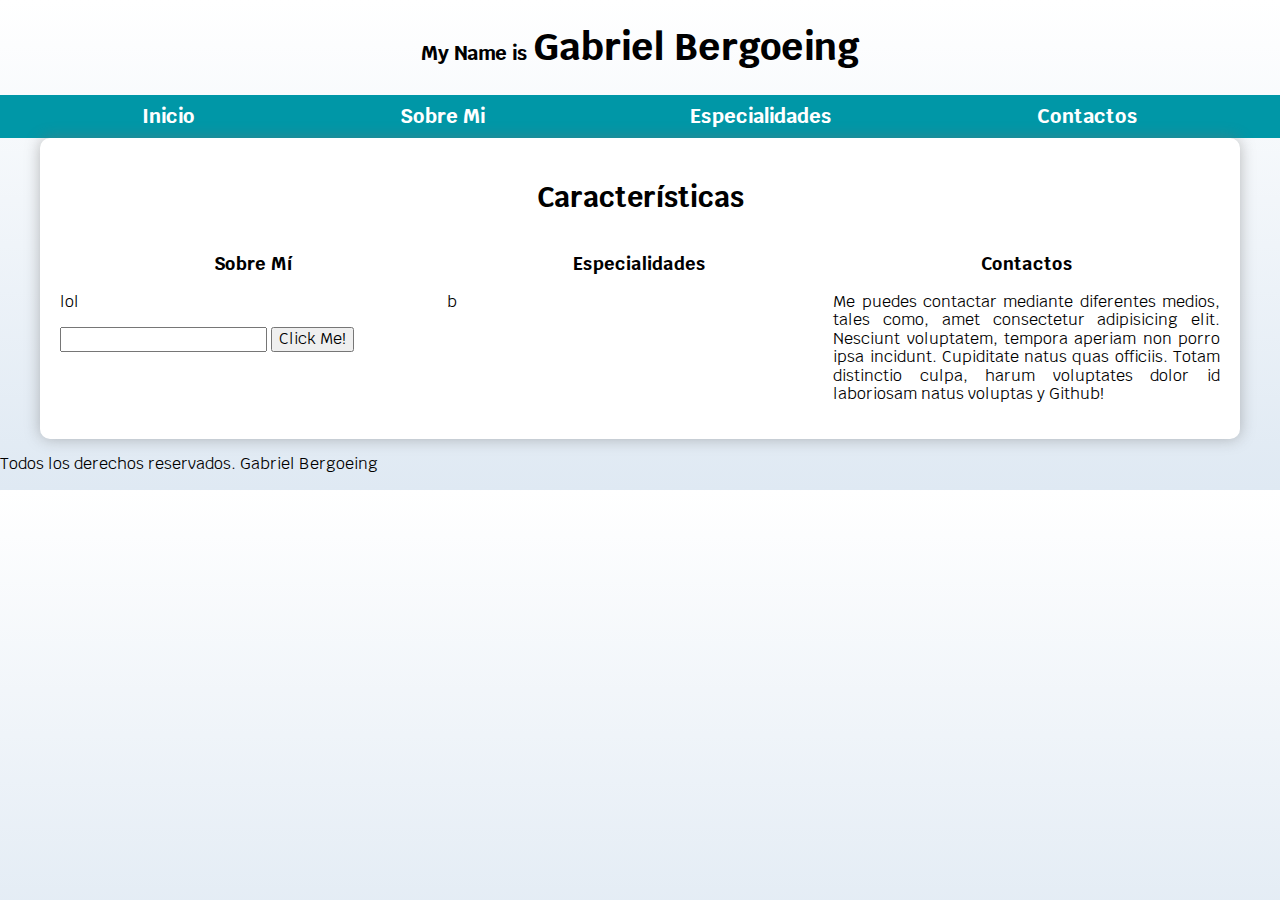
==== index.html @ 2e9f35ca "feat: added button" ====
<!DOCTYPE html>
<html lang="en">
<head>
    <meta charset="UTF-8">
    <meta name="viewport" content="width=device-width, initial-scale=1.0">
    <title>Gabriel Bergoeing</title>

    <!-- Preload css, textfont Krub & styles -->
    <link rel="preload" href="css/normalize.css" as="style">
    <link href="css/normalize.css" rel="stylesheet">
    <link href="https://fonts.googleapis.com/css2?family=Krub:wght@400;700&display=swap" rel="stylesheet">
    <link rel="preload" href="css/styles.css" as="style">
    <link href="css/styles.css" rel="stylesheet">
</head>
<body>
    <header>
        <h1 class="titulo"><span>My Name is </span>Gabriel Bergoeing</h1>
    </header>
    <!-- Navigation Bar -->
    <div class="nav-bg">
        <nav class="navegacion-principal contenedor">
            <a href="#">Inicio</a>
            <a href="about.html">Sobre Mi</a>
            <a href="#">Especialidades</a>
            <a href="#">Contactos</a>
        </nav>
    </div>
    
    <!-- Introductory Block -->
    <main class="contenedor sombra">
        <h2>Características</h2>
        <div class="secciones">
            <section class="slice">
                <h3>Sobre Mí</h3>
                <p>
                    lol
                </p>

                <!-- Cool button -->
                <script type="text/javascript">
                    window.addEventListener("load", onLoadHandler);
                    function onLoadHandler(){
                        let button = document.getElementById("cool-button");
                        button.addEventListener("click",buttonClick);
                    }
                    function buttonClick(e){
                        let input = document.getElementById("cool-text");
                        input.value = "Hello world!";
                    }
                </script>
                <div>
                    <input type="text" id="cool-text">
                    <button id="cool-button">Click Me!</button>
                </div>

            </section>

            <section class="slice">
                <h3>Especialidades</h3>
                <p>
                    b
                </p>
            </section>

            <section class="slice">
                <h3>Contactos</h3>
                <p>
                    Me puedes contactar mediante diferentes medios, tales como, amet consectetur adipisicing elit. Nesciunt voluptatem, tempora aperiam non porro ipsa incidunt. Cupiditate natus quas officiis. Totam distinctio culpa, harum voluptates dolor id laboriosam natus voluptas y Github!
                </p>
            </section>
        </div>
    </main>

    <!-- Footer Block -->
    <footer>
        <p>Todos los derechos reservados. Gabriel Bergoeing</p>
    </footer>
</body>
</html>
---- css/styles.css ----
:root { /* Useful for storing global variables */
    --blanco: #FFFFFF;
    --oscuro: #212121;
    --primario: #FFC107;
    --secundario: #0097A7;
    --gris: #757575;
    --grisClaro: #DFE9F3;
}
html {
    font-size: 62.5%;
    box-sizing: border-box;
}
*, *:before, *:after {
    box-sizing: inherit;
}
body {
    font-size: 16px; /* 1rem = 10px */
    font-family: 'Krub', sans-serif;
    background-image: linear-gradient(to top, var(--grisClaro), var(--blanco));
}
h1 {
    font-size: 3.8rem;
}
h2 {
    font-size: 2.8rem;
}
h3 {
    font-size: 1.8rem;
}
h1,h2,h3{
    text-align: center;
}
.contenedor {
    max-width: 120rem;
    margin: 0 auto; /* top right bottom left */
}
.sombra{
    box-shadow: 0px 0px 15px 0px rgba(112,112,112,0.48);
    background-color: var(--blanco);
    padding: 2rem;
    border-radius: 1rem;
}

/*__________Title Heading__________*/
.titulo span {
    font-size: 2rem;
}


/*__________Navigation Bar__________*/
.nav-bg {
    background-color: var(--secundario);
}
.navegacion-principal {
   display: flex;
   flex-direction: column; /*Standard for mobile devices*/
}
@media (min-width: 768px) { /*Tablet screen*/
    .navegacion-principal {
        justify-content: space-around; /*Distance between link index*/
        flex-direction: row;
    }
}
.navegacion-principal a {
    display: block;
    text-align: center;
    padding: 1rem; /*Expands area of the element by N rem*/
    color: var(--blanco);
    text-decoration: none;
    font-size: 2rem;
    font-weight: bold;
}
.navegacion-principal a:hover { /**Hover area from main nav menu**/
    color: var(--oscuro);
    background-color: var(--primario);
}


/*__________Secciones__________*/
@media (min-width: 768px) {
    .bio {
        display: grid;
        grid-template-columns: repeat(2, 1fr); /* 3 Numbers, 3 coulmns*/
        /*grid: row, row / column, column;*/
    }
    .secciones {
        display: grid;
        grid-template-columns: repeat(3, 1fr); /* 3 Numbers, 3 coulmns*/
        /*grid: row, row / column, column;*/
    }
    .slice, .bio{
        text-align: justify;
        text-justify: inter-word;
    }   
}
---- css/styles.css ----
:root { /* Useful for storing global variables */
    --blanco: #FFFFFF;
    --oscuro: #212121;
    --primario: #FFC107;
    --secundario: #0097A7;
    --gris: #757575;
    --grisClaro: #DFE9F3;
}
html {
    font-size: 62.5%;
    box-sizing: border-box;
}
*, *:before, *:after {
    box-sizing: inherit;
}
body {
    font-size: 16px; /* 1rem = 10px */
    font-family: 'Krub', sans-serif;
    background-image: linear-gradient(to top, var(--grisClaro), var(--blanco));
}
h1 {
    font-size: 3.8rem;
}
h2 {
    font-size: 2.8rem;
}
h3 {
    font-size: 1.8rem;
}
h1,h2,h3{
    text-align: center;
}
.contenedor {
    max-width: 120rem;
    margin: 0 auto; /* top right bottom left */
}
.sombra{
    box-shadow: 0px 0px 15px 0px rgba(112,112,112,0.48);
    background-color: var(--blanco);
    padding: 2rem;
    border-radius: 1rem;
}

/*__________Title Heading__________*/
.titulo span {
    font-size: 2rem;
}


/*__________Navigation Bar__________*/
.nav-bg {
    background-color: var(--secundario);
}
.navegacion-principal {
   display: flex;
   flex-direction: column; /*Standard for mobile devices*/
}
@media (min-width: 768px) { /*Tablet screen*/
    .navegacion-principal {
        justify-content: space-around; /*Distance between link index*/
        flex-direction: row;
    }
}
.navegacion-principal a {
    display: block;
    text-align: center;
    padding: 1rem; /*Expands area of the element by N rem*/
    color: var(--blanco);
    text-decoration: none;
    font-size: 2rem;
    font-weight: bold;
}
.navegacion-principal a:hover { /**Hover area from main nav menu**/
    color: var(--oscuro);
    background-color: var(--primario);
}


/*__________Secciones__________*/
@media (min-width: 768px) {
    .bio {
        display: grid;
        grid-template-columns: repeat(2, 1fr); /* 3 Numbers, 3 coulmns*/
        /*grid: row, row / column, column;*/
    }
    .secciones {
        display: grid;
        grid-template-columns: repeat(3, 1fr); /* 3 Numbers, 3 coulmns*/
        /*grid: row, row / column, column;*/
    }
    .slice, .bio{
        text-align: justify;
        text-justify: inter-word;
    }   
}
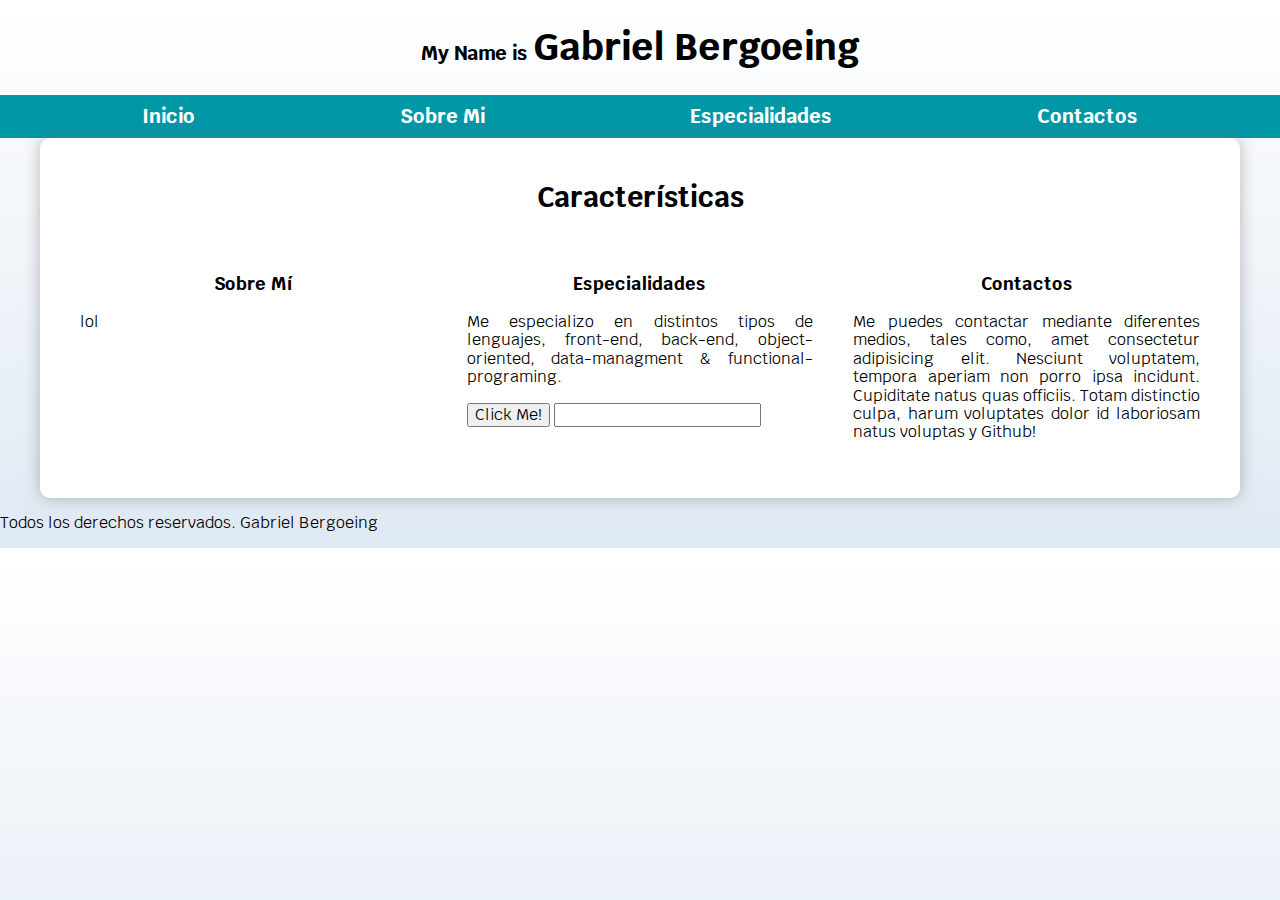
==== commit fa9e45af: "feat: added 3°rd page" ====
--- a/index.html
+++ b/index.html
@@ -19,9 +19,9 @@
     <!-- Navigation Bar -->
     <div class="nav-bg">
         <nav class="navegacion-principal contenedor">
-            <a href="#">Inicio</a>
+            <a href="index.html">Inicio</a>
             <a href="about.html">Sobre Mi</a>
-            <a href="#">Especialidades</a>
+            <a href="specialties.html">Especialidades</a>
             <a href="#">Contactos</a>
         </nav>
     </div>
@@ -35,7 +35,13 @@
                 <p>
                     lol
                 </p>
+            </section>
 
+            <section class="slice">
+                <h3>Especialidades</h3>
+                <p>
+                    Me especializo en distintos tipos de lenguajes, front-end, back-end, object-oriented, data-managment & functional-programing.
+                </p>
                 <!-- Cool button -->
                 <script type="text/javascript">
                     window.addEventListener("load", onLoadHandler);
@@ -44,22 +50,16 @@
                         button.addEventListener("click",buttonClick);
                     }
                     function buttonClick(e){
-                        let input = document.getElementById("cool-text");
-                        input.value = "Hello world!";
+                        let input = document.getElementById("cool-input");
+                        let text = document.getElementById("cool-text");
+                        text.innerText = input.value;
                     }
                 </script>
                 <div>
-                    <input type="text" id="cool-text">
                     <button id="cool-button">Click Me!</button>
+                    <input type="text" id="cool-input">
+                    <p id="cool-text"></p>
                 </div>
-
-            </section>
-
-            <section class="slice">
-                <h3>Especialidades</h3>
-                <p>
-                    b
-                </p>
             </section>
 
             <section class="slice">
--- a/css/styles.css
+++ b/css/styles.css
@@ -29,6 +29,9 @@
 }
 h1,h2,h3{
     text-align: center;
+}
+p{
+
 }
 .contenedor {
     max-width: 120rem;
@@ -78,6 +81,13 @@
 
 /*__________Secciones__________*/
 @media (min-width: 768px) {
+    section{
+        padding: 2rem;
+    }
+    p{
+        text-align: justify;
+        text-justify: inter-word;
+    }   
     .bio {
         display: grid;
         grid-template-columns: repeat(2, 1fr); /* 3 Numbers, 3 coulmns*/
@@ -88,8 +98,4 @@
         grid-template-columns: repeat(3, 1fr); /* 3 Numbers, 3 coulmns*/
         /*grid: row, row / column, column;*/
     }
-    .slice, .bio{
-        text-align: justify;
-        text-justify: inter-word;
-    }   
 }--- a/css/styles.css
+++ b/css/styles.css
@@ -29,6 +29,9 @@
 }
 h1,h2,h3{
     text-align: center;
+}
+p{
+
 }
 .contenedor {
     max-width: 120rem;
@@ -78,6 +81,13 @@
 
 /*__________Secciones__________*/
 @media (min-width: 768px) {
+    section{
+        padding: 2rem;
+    }
+    p{
+        text-align: justify;
+        text-justify: inter-word;
+    }   
     .bio {
         display: grid;
         grid-template-columns: repeat(2, 1fr); /* 3 Numbers, 3 coulmns*/
@@ -88,8 +98,4 @@
         grid-template-columns: repeat(3, 1fr); /* 3 Numbers, 3 coulmns*/
         /*grid: row, row / column, column;*/
     }
-    .slice, .bio{
-        text-align: justify;
-        text-justify: inter-word;
-    }   
 }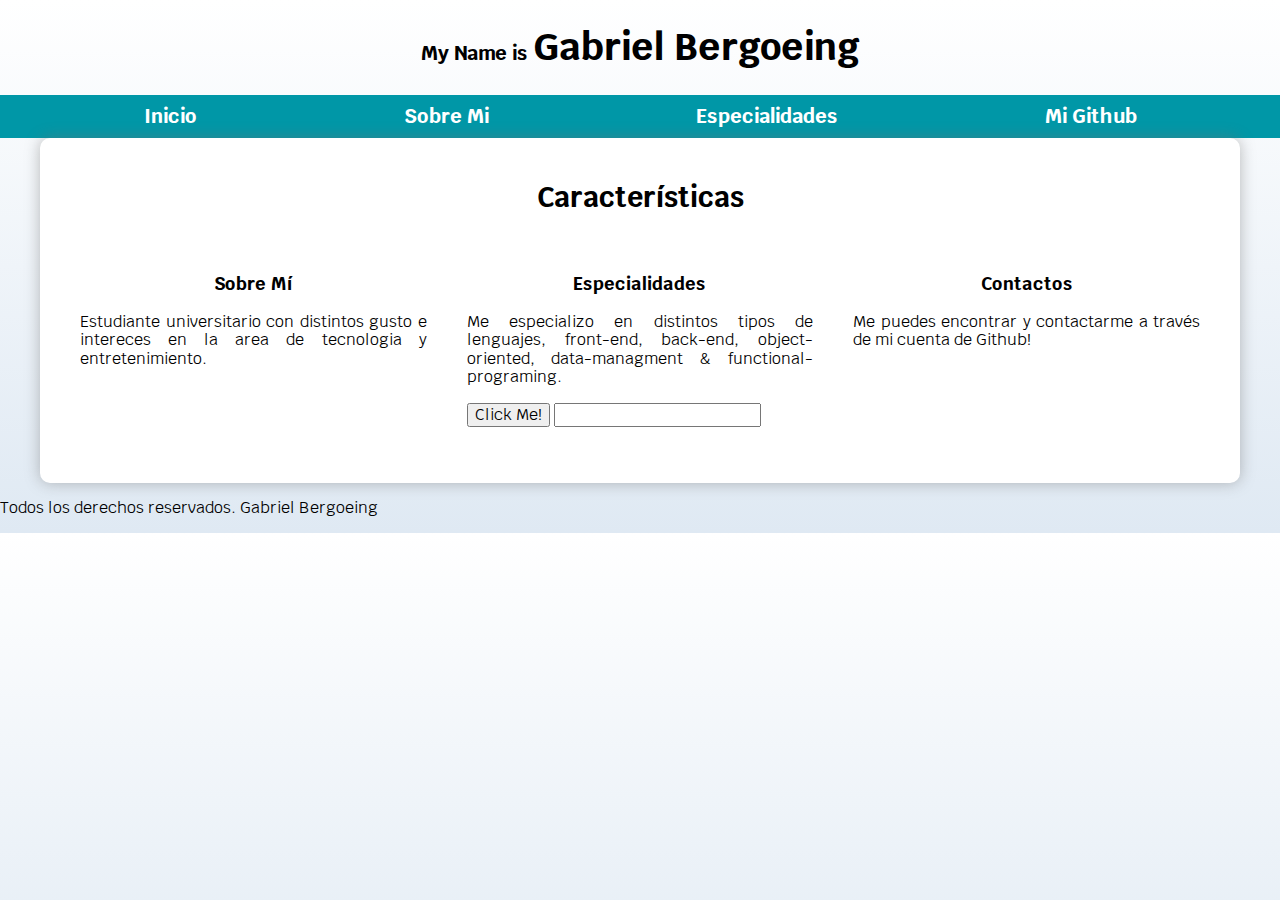
==== commit 32646b73: "feat: Done!" ====
--- a/index.html
+++ b/index.html
@@ -22,7 +22,7 @@
             <a href="index.html">Inicio</a>
             <a href="about.html">Sobre Mi</a>
             <a href="specialties.html">Especialidades</a>
-            <a href="#">Contactos</a>
+            <a href="https://github.com/GabrielBergoeing">Mi Github</a>
         </nav>
     </div>
     
@@ -33,7 +33,7 @@
             <section class="slice">
                 <h3>Sobre Mí</h3>
                 <p>
-                    lol
+                    Estudiante universitario con distintos gusto e intereces en la area de tecnologia y entretenimiento.
                 </p>
             </section>
 
@@ -65,7 +65,7 @@
             <section class="slice">
                 <h3>Contactos</h3>
                 <p>
-                    Me puedes contactar mediante diferentes medios, tales como, amet consectetur adipisicing elit. Nesciunt voluptatem, tempora aperiam non porro ipsa incidunt. Cupiditate natus quas officiis. Totam distinctio culpa, harum voluptates dolor id laboriosam natus voluptas y Github!
+                    Me puedes encontrar y contactarme a través de mi cuenta de Github!
                 </p>
             </section>
         </div>
--- a/css/styles.css
+++ b/css/styles.css
@@ -27,12 +27,22 @@
 h3 {
     font-size: 1.8rem;
 }
-h1,h2,h3{
+h1,h2,h3,table,th,td{
     text-align: center;
 }
+table, th, td {
+    margin-left: auto;
+    margin-right: auto;
+    border: 1px solid;
+}
+section{
+    padding: 2rem;
+}
 p{
+    text-align: justify;
+    text-justify: inter-word;
+}
 
-}
 .contenedor {
     max-width: 120rem;
     margin: 0 auto; /* top right bottom left */
@@ -80,20 +90,13 @@
 
 
 /*__________Secciones__________*/
-@media (min-width: 768px) {
-    section{
-        padding: 2rem;
-    }
-    p{
-        text-align: justify;
-        text-justify: inter-word;
-    }   
+@media (min-width: 768px) {   
     .bio {
         display: grid;
         grid-template-columns: repeat(2, 1fr); /* 3 Numbers, 3 coulmns*/
         /*grid: row, row / column, column;*/
     }
-    .secciones {
+    .secciones{
         display: grid;
         grid-template-columns: repeat(3, 1fr); /* 3 Numbers, 3 coulmns*/
         /*grid: row, row / column, column;*/
--- a/css/styles.css
+++ b/css/styles.css
@@ -27,12 +27,22 @@
 h3 {
     font-size: 1.8rem;
 }
-h1,h2,h3{
+h1,h2,h3,table,th,td{
     text-align: center;
 }
+table, th, td {
+    margin-left: auto;
+    margin-right: auto;
+    border: 1px solid;
+}
+section{
+    padding: 2rem;
+}
 p{
+    text-align: justify;
+    text-justify: inter-word;
+}
 
-}
 .contenedor {
     max-width: 120rem;
     margin: 0 auto; /* top right bottom left */
@@ -80,20 +90,13 @@
 
 
 /*__________Secciones__________*/
-@media (min-width: 768px) {
-    section{
-        padding: 2rem;
-    }
-    p{
-        text-align: justify;
-        text-justify: inter-word;
-    }   
+@media (min-width: 768px) {   
     .bio {
         display: grid;
         grid-template-columns: repeat(2, 1fr); /* 3 Numbers, 3 coulmns*/
         /*grid: row, row / column, column;*/
     }
-    .secciones {
+    .secciones{
         display: grid;
         grid-template-columns: repeat(3, 1fr); /* 3 Numbers, 3 coulmns*/
         /*grid: row, row / column, column;*/
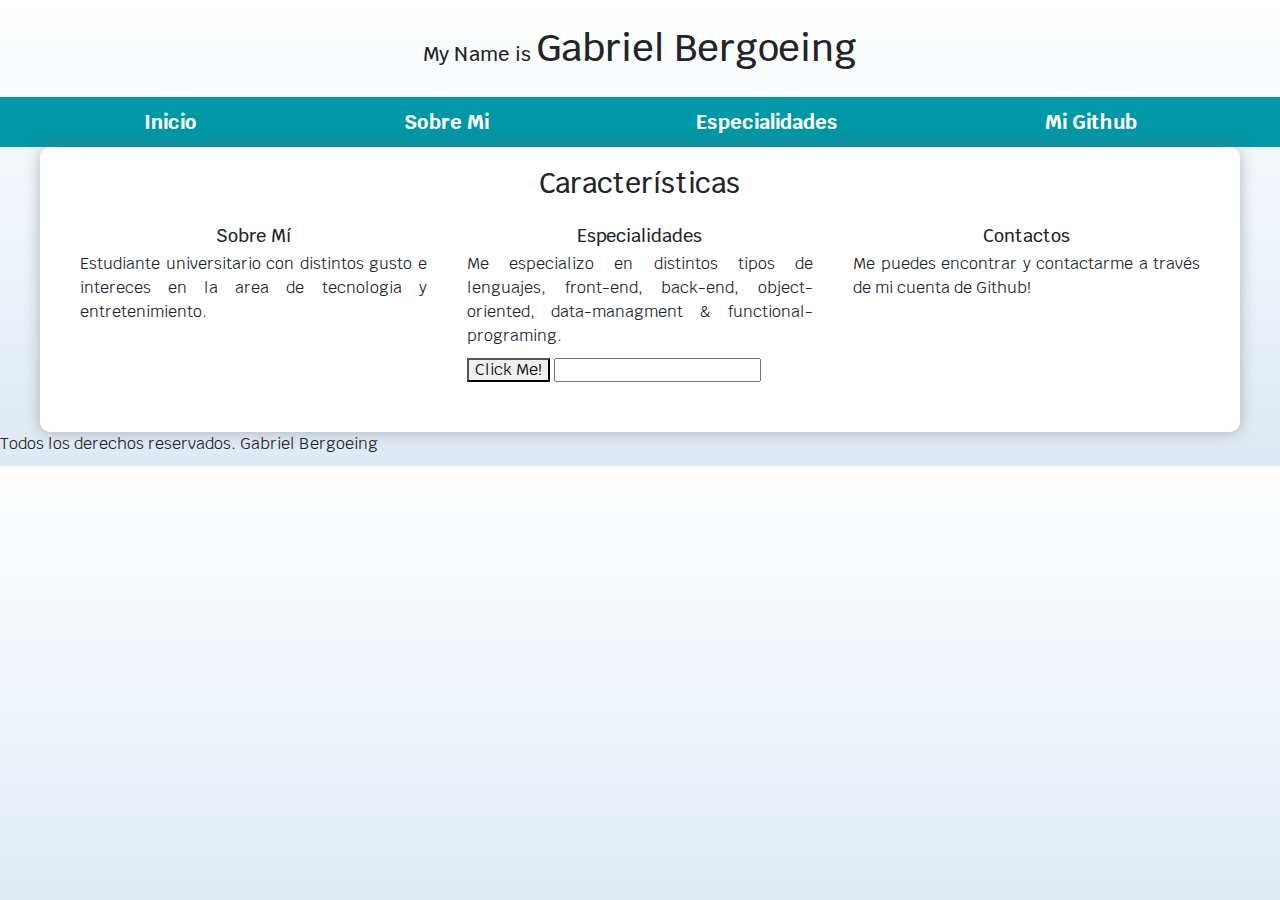
==== commit c132a089: "feat: added bootstrap" ====
--- a/index.html
+++ b/index.html
@@ -6,13 +6,16 @@
     <title>Gabriel Bergoeing</title>
 
     <!-- Preload css, textfont Krub & styles -->
+    <link href="https://cdn.jsdelivr.net/npm/bootstrap@5.3.3/dist/css/bootstrap.min.css" rel="stylesheet" integrity="sha384-QWTKZyjpPEjISv5WaRU9OFeRpok6YctnYmDr5pNlyT2bRjXh0JMhjY6hW+ALEwIH" crossorigin="anonymous">
     <link rel="preload" href="css/normalize.css" as="style">
     <link href="css/normalize.css" rel="stylesheet">
     <link href="https://fonts.googleapis.com/css2?family=Krub:wght@400;700&display=swap" rel="stylesheet">
     <link rel="preload" href="css/styles.css" as="style">
     <link href="css/styles.css" rel="stylesheet">
+
 </head>
 <body>
+    <script src="https://cdn.jsdelivr.net/npm/bootstrap@5.3.3/dist/js/bootstrap.bundle.min.js" integrity="sha384-YvpcrYf0tY3lHB60NNkmXc5s9fDVZLESaAA55NDzOxhy9GkcIdslK1eN7N6jIeHz" crossorigin="anonymous"></script>
     <header>
         <h1 class="titulo"><span>My Name is </span>Gabriel Bergoeing</h1>
     </header>
@@ -27,7 +30,7 @@
     </div>
     
     <!-- Introductory Block -->
-    <main class="contenedor sombra">
+    <main class="contenedor container-fluid sombra">
         <h2>Características</h2>
         <div class="secciones">
             <section class="slice">
--- a/css/styles.css
+++ b/css/styles.css
@@ -101,4 +101,10 @@
         grid-template-columns: repeat(3, 1fr); /* 3 Numbers, 3 coulmns*/
         /*grid: row, row / column, column;*/
     }
+}
+
+.gradilla{
+    margin-left: auto;
+    margin-right: auto;
+    border: 1px solid;
 }--- a/css/styles.css
+++ b/css/styles.css
@@ -101,4 +101,10 @@
         grid-template-columns: repeat(3, 1fr); /* 3 Numbers, 3 coulmns*/
         /*grid: row, row / column, column;*/
     }
+}
+
+.gradilla{
+    margin-left: auto;
+    margin-right: auto;
+    border: 1px solid;
 }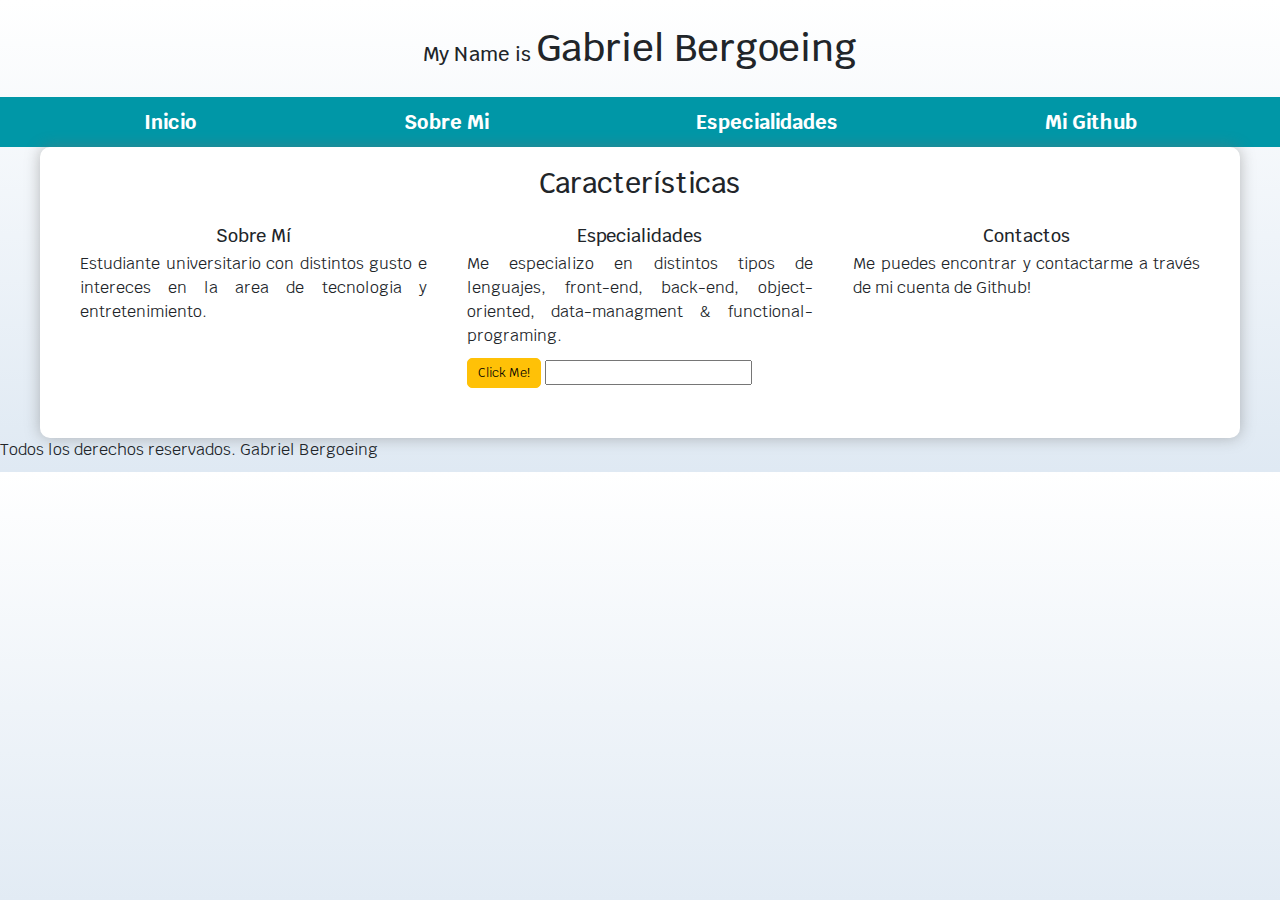
==== commit 0d87b10c: "feat: added 3 bootstrap stuff" ====
--- a/index.html
+++ b/index.html
@@ -59,7 +59,7 @@
                     }
                 </script>
                 <div>
-                    <button id="cool-button">Click Me!</button>
+                    <button id="cool-button" type="button" class="btn btn-warning btn-lg">Click Me!</button>
                     <input type="text" id="cool-input">
                     <p id="cool-text"></p>
                 </div>
